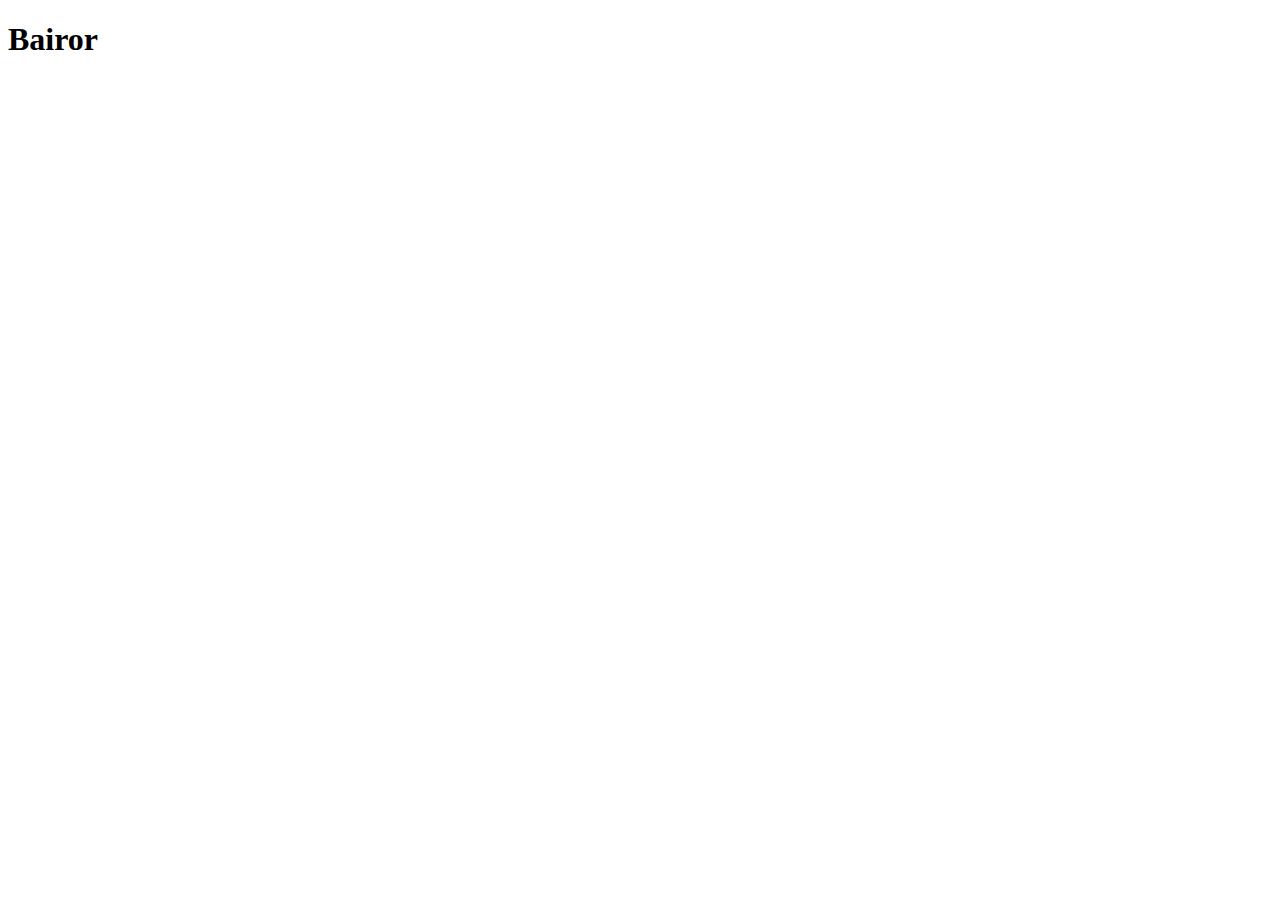
==== index.html @ e1a29ce3 "created html file" ====
<!DOCTYPE html>
<html lang="en">
<head>
    <meta charset="UTF-8">
    <meta name="viewport" content="width=device-width, initial-scale=1.0">
    <title>Document</title>
</head>
<body>
    <h1>Bairor</h1>
</body>
</html>
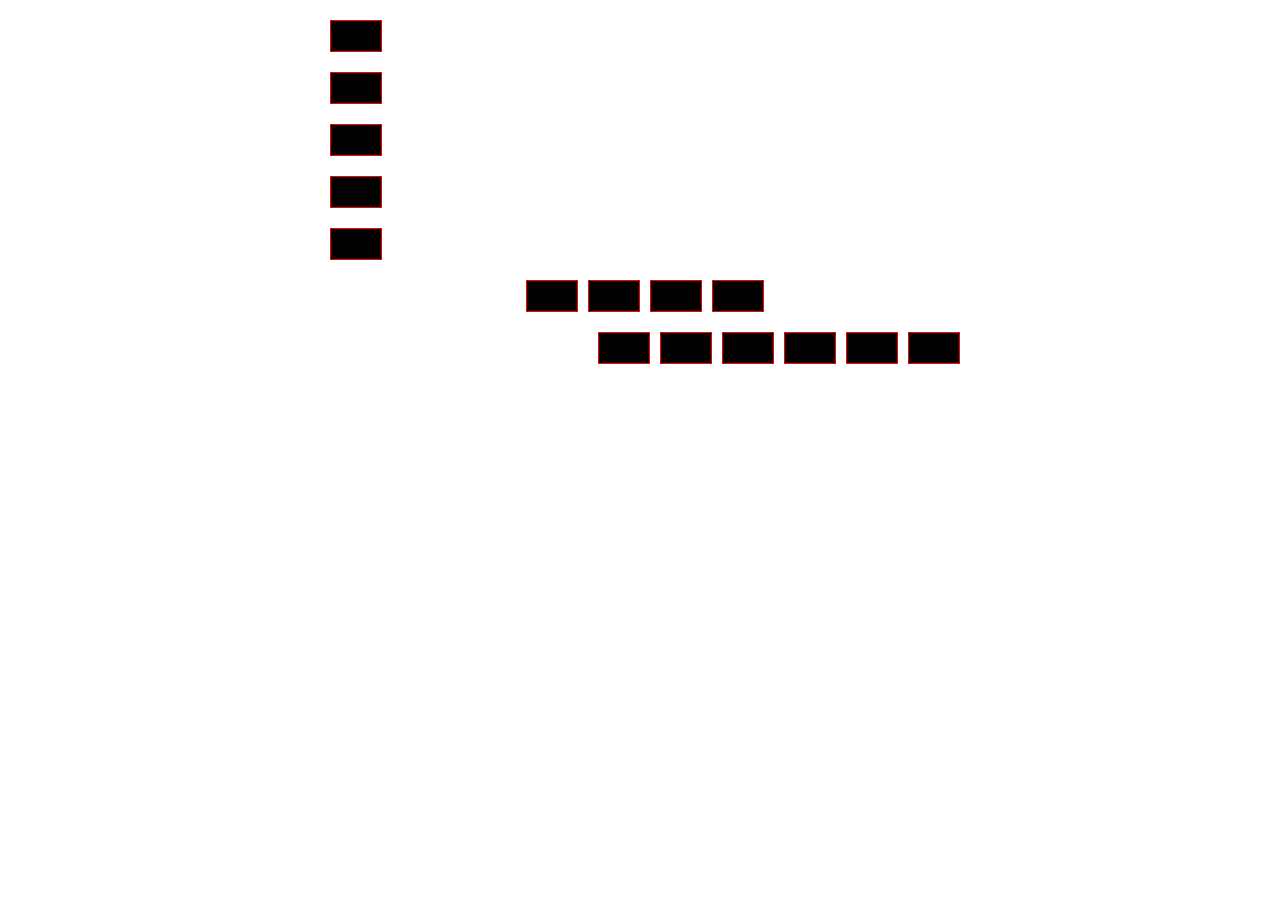
==== commit 67b5d63d: "changes" ====
--- a/index.html
+++ b/index.html
@@ -4,8 +4,36 @@
     <meta charset="UTF-8">
     <meta name="viewport" content="width=device-width, initial-scale=1.0">
     <title>Document</title>
+    <link rel="stylesheet" href="css/main.css">
 </head>
 <body>
-    <h1>Bairor</h1>
+    <div class="container">
+         
+        <div class="block">
+            <div class="black"></div>
+            <div class="black"></div>
+            <div class="black"></div>
+            <div class="black"></div>
+            <div class="black"></div>
+            
+         </div>
+         <div class="box">
+            <div class="black"></div>
+            <div class="black"></div>
+            <div class="black"></div>
+            <div class="black"></div>
+         </div>
+         <div class="block2">
+            <div class="black"></div>
+            <div class="black"></div>
+            <div class="black"></div>
+            <div class="black"></div>
+            <div class="black"></div>
+            <div class="black"></div>
+          </div>
+          
+      
+    </div>
+    
 </body>
 </html>--- a/css/main.css
+++ b/css/main.css
@@ -0,0 +1,42 @@
+*{
+    margin: 0;
+    padding: 0;
+}
+.container{
+    width: 50%;
+    margin: auto;
+}
+.block{
+    display: flex;
+    justify-content: flex-end;
+    flex-direction: column;
+
+}
+.black {
+    width: 50px;
+    height: 30px;
+    border: 1px solid red;
+    background-color: black;
+    margin-top: 20px;
+    margin-left: 10px;
+}
+.box{
+    display: flex;
+    justify-content: center;
+    
+
+
+}
+.block2{
+    display: flex;
+    justify-content: end;
+}
+
+
+
+
+
+
+
+
+
